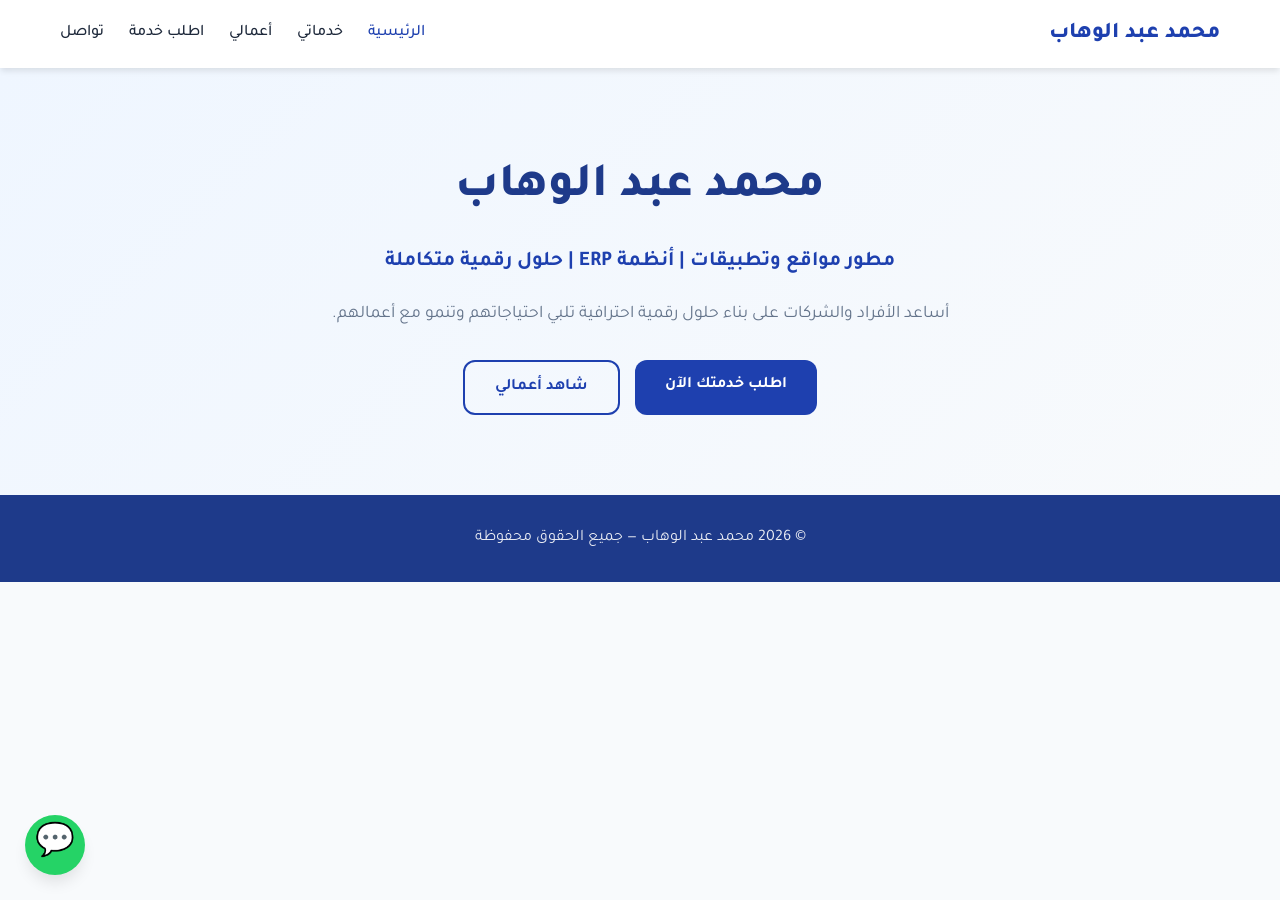
==== index.html @ f1d10c68 "النسخة الأولى: الموقع الشخصي مع ربط Supabase" ====
<!DOCTYPE html>
<html lang="ar" dir="rtl">
<head>
  <meta charset="UTF-8">
  <meta name="viewport" content="width=device-width, initial-scale=1.0">
  <title>محمد عبد الوهاب — مطور مواقع وأنظمة</title>
  <link rel="stylesheet" href="style.css">
</head>
<body>
  <nav class="navbar">
    <div class="container">
      <div class="logo">محمد عبد الوهاب</div>
      <ul class="nav-links">
        <li><a href="index.html" style="color:var(--primary);">الرئيسية</a></li>
        <li><a href="services.html">خدماتي</a></li>
        <li><a href="projects.html">أعمالي</a></li>
        <li><a href="order.html">اطلب خدمة</a></li>
        <li><a href="contact.html">تواصل</a></li>
      </ul>
    </div>
  </nav>

  <section class="hero" id="home">
    <div class="container">
      <h1 id="hero-title">محمد عبد الوهاب</h1>
      <p class="subtitle" id="hero-subtitle">مطور مواقع وتطبيقات | أنظمة ERP | حلول رقمية متكاملة</p>
      <p class="description" id="hero-description">أساعد الأفراد والشركات على بناء حلول رقمية احترافية تلبي احتياجاتهم وتنمو مع أعمالهم.</p>
      <div class="hero-buttons">
        <a href="order.html" class="btn btn-primary">اطلب خدمتك الآن</a>
        <a href="projects.html" class="btn btn-outline">شاهد أعمالي</a>
      </div>
    </div>
  </section>

  <footer class="footer"><p>© <span id="year"></span> محمد عبد الوهاب — جميع الحقوق محفوظة</p></footer>
  <a href="#" class="whatsapp-float" id="whatsapp-float" target="_blank">💬</a>
  
  <div class="mobile-bottom-nav">
    <a href="index.html" class="active"><span>🏠</span>الرئيسية</a>
    <a href="services.html"><span>💼</span>خدماتي</a>
    <a href="projects.html"><span>🖼️</span>أعمالي</a>
    <a href="order.html"><span>📝</span>اطلب</a>
    <a href="contact.html"><span>📞</span>تواصل</a>
  </div>

  <script src="supabase-config.js"></script>
  <script src="script.js"></script>
</body>
</html>
---- style.css ----
/* ============================================
   التصميم العام — موقع محمد عبد الوهاب
   ============================================ */

@import url('https://fonts.googleapis.com/css2?family=Tajawal:wght@400;500;700;800&display=swap');

:root {
  --primary: #1e40af;
  --primary-light: #3b82f6;
  --primary-dark: #1e3a8a;
  --accent: #f59e0b;
  --bg: #f8fafc;
  --bg-alt: #ffffff;
  --text: #1e293b;
  --text-light: #64748b;
  --border: #e2e8f0;
  --shadow: 0 4px 6px -1px rgba(0, 0, 0, 0.1);
  --shadow-lg: 0 10px 15px -3px rgba(0, 0, 0, 0.1);
  --radius: 12px;
}

* {
  margin: 0;
  padding: 0;
  box-sizing: border-box;
}

html {
  scroll-behavior: smooth;
}

body {
  font-family: 'Tajawal', sans-serif;
  background: var(--bg);
  color: var(--text);
  line-height: 1.7;
  direction: rtl;
}

/* ============ الحاوية ============ */
.container {
  max-width: 1200px;
  margin: 0 auto;
  padding: 0 20px;
}

/* ============ الشريط العلوي ============ */
.navbar {
  background: var(--bg-alt);
  box-shadow: var(--shadow);
  position: sticky;
  top: 0;
  z-index: 100;
}

.navbar .container {
  display: flex;
  justify-content: space-between;
  align-items: center;
  padding: 15px 20px;
}

.logo {
  font-size: 1.4rem;
  font-weight: 800;
  color: var(--primary);
}

.nav-links {
  display: flex;
  gap: 25px;
  list-style: none;
}

.nav-links a {
  text-decoration: none;
  color: var(--text);
  font-weight: 500;
  transition: color 0.3s;
}

.nav-links a:hover {
  color: var(--primary);
}

/* ============ قسم الترحيب ============ */
.hero {
  padding: 80px 20px;
  text-align: center;
  background: linear-gradient(135deg, #eff6ff 0%, #f8fafc 100%);
}

.hero h1 {
  font-size: 3rem;
  font-weight: 800;
  color: var(--primary-dark);
  margin-bottom: 15px;
  animation: fadeInUp 0.8s ease;
}

.hero .subtitle {
  font-size: 1.3rem;
  color: var(--primary);
  font-weight: 700;
  margin-bottom: 20px;
  animation: fadeInUp 0.8s ease 0.2s backwards;
}

.hero .description {
  font-size: 1.1rem;
  color: var(--text-light);
  max-width: 700px;
  margin: 0 auto 30px;
  animation: fadeInUp 0.8s ease 0.4s backwards;
}

.hero-buttons {
  display: flex;
  gap: 15px;
  justify-content: center;
  flex-wrap: wrap;
  animation: fadeInUp 0.8s ease 0.6s backwards;
}

/* ============ الأزرار ============ */
.btn {
  padding: 12px 30px;
  border-radius: var(--radius);
  text-decoration: none;
  font-weight: 700;
  font-size: 1rem;
  transition: all 0.3s;
  border: none;
  cursor: pointer;
  display: inline-block;
}

.btn-primary {
  background: var(--primary);
  color: #fff;
}

.btn-primary:hover {
  background: var(--primary-dark);
  transform: translateY(-2px);
  box-shadow: var(--shadow-lg);
}

.btn-outline {
  background: transparent;
  color: var(--primary);
  border: 2px solid var(--primary);
}

.btn-outline:hover {
  background: var(--primary);
  color: #fff;
}

/* ============ العناوين ============ */
.section {
  padding: 80px 20px;
}

.section-title {
  text-align: center;
  font-size: 2.2rem;
  font-weight: 800;
  color: var(--primary-dark);
  margin-bottom: 15px;
}

.section-subtitle {
  text-align: center;
  color: var(--text-light);
  margin-bottom: 50px;
  font-size: 1.1rem;
}

/* ============ الخدمات ============ */
.services-grid {
  display: grid;
  grid-template-columns: repeat(auto-fit, minmax(260px, 1fr));
  gap: 25px;
}

.service-card {
  background: var(--bg-alt);
  padding: 35px 25px;
  border-radius: var(--radius);
  box-shadow: var(--shadow);
  text-align: center;
  transition: all 0.3s;
  border: 2px solid transparent;
}

.service-card:hover {
  transform: translateY(-5px);
  box-shadow: var(--shadow-lg);
  border-color: var(--primary-light);
}

.service-icon {
  font-size: 3rem;
  margin-bottom: 15px;
}

.service-card h3 {
  font-size: 1.3rem;
  color: var(--primary-dark);
  margin-bottom: 10px;
}

.service-card p {
  color: var(--text-light);
}

/* ============ معرض الأعمال ============ */
.projects-section {
  background: var(--bg-alt);
}

.projects-grid {
  display: grid;
  grid-template-columns: repeat(auto-fit, minmax(300px, 1fr));
  gap: 30px;
}

.project-card {
  background: var(--bg);
  border-radius: var(--radius);
  overflow: hidden;
  box-shadow: var(--shadow);
  transition: all 0.3s;
}

.project-card:hover {
  transform: translateY(-5px);
  box-shadow: var(--shadow-lg);
}

.project-image {
  height: 200px;
  background: linear-gradient(135deg, var(--primary-light), var(--primary));
  display: flex;
  align-items: center;
  justify-content: center;
  color: #fff;
  font-size: 3rem;
}

.project-image img {
  width: 100%;
  height: 100%;
  object-fit: cover;
}

.project-body {
  padding: 25px;
}

.project-body h3 {
  color: var(--primary-dark);
  margin-bottom: 10px;
  font-size: 1.2rem;
}

.project-body p {
  color: var(--text-light);
  margin-bottom: 15px;
  font-size: 0.95rem;
}

.project-link {
  color: var(--primary);
  text-decoration: none;
  font-weight: 700;
}

.project-link:hover {
  color: var(--primary-dark);
}

/* ============ نموذج الطلب ============ */
.order-section {
  background: linear-gradient(135deg, #eff6ff 0%, #f8fafc 100%);
}

.order-form {
  max-width: 600px;
  margin: 0 auto;
  background: var(--bg-alt);
  padding: 40px;
  border-radius: var(--radius);
  box-shadow: var(--shadow-lg);
}

.form-group {
  margin-bottom: 20px;
}

.form-group label {
  display: block;
  margin-bottom: 8px;
  font-weight: 700;
  color: var(--text);
}

.form-group input,
.form-group textarea,
.form-group select {
  width: 100%;
  padding: 12px 15px;
  border: 2px solid var(--border);
  border-radius: var(--radius);
  font-family: inherit;
  font-size: 1rem;
  transition: border-color 0.3s;
  background: var(--bg);
  color: var(--text);
}

.form-group input:focus,
.form-group textarea:focus,
.form-group select:focus {
  outline: none;
  border-color: var(--primary-light);
}

.form-group textarea {
  min-height: 120px;
  resize: vertical;
}

.form-message {
  margin-top: 15px;
  padding: 12px;
  border-radius: var(--radius);
  text-align: center;
  font-weight: 700;
  display: none;
}

.form-message.success {
  background: #d1fae5;
  color: #065f46;
  display: block;
}

.form-message.error {
  background: #fee2e2;
  color: #991b1b;
  display: block;
}

/* ============ التواصل ============ */
.contact-grid {
  display: grid;
  grid-template-columns: repeat(auto-fit, minmax(220px, 1fr));
  gap: 20px;
}

.contact-card {
  background: var(--bg-alt);
  padding: 30px 20px;
  border-radius: var(--radius);
  box-shadow: var(--shadow);
  text-align: center;
  text-decoration: none;
  color: var(--text);
  transition: all 0.3s;
}

.contact-card:hover {
  transform: translateY(-5px);
  box-shadow: var(--shadow-lg);
  color: var(--primary);
}

.contact-icon {
  font-size: 2.5rem;
  margin-bottom: 10px;
}

.contact-card h3 {
  font-size: 1.1rem;
  margin-bottom: 5px;
}

.contact-card p {
  color: var(--text-light);
  font-size: 0.9rem;
}

/* ============ زر واتساب عائم ============ */
.whatsapp-float {
  position: fixed;
  bottom: 25px;
  left: 25px;
  width: 60px;
  height: 60px;
  background: #25d366;
  border-radius: 50%;
  display: flex;
  align-items: center;
  justify-content: center;
  font-size: 2rem;
  box-shadow: var(--shadow-lg);
  text-decoration: none;
  z-index: 999;
  transition: transform 0.3s;
}

.whatsapp-float:hover {
  transform: scale(1.1);
}

/* ============ الفوتر ============ */
.footer {
  background: var(--primary-dark);
  color: #fff;
  text-align: center;
  padding: 30px 20px;
}

.footer p {
  opacity: 0.9;
}

/* ============ الحركات ============ */
@keyframes fadeInUp {
  from {
    opacity: 0;
    transform: translateY(20px);
  }
  to {
    opacity: 1;
    transform: translateY(0);
  }
}

/* ============ لوحة التحكم ============ */
.admin-body {
  background: var(--bg);
  min-height: 100vh;
}

.login-container {
  max-width: 400px;
  margin: 100px auto;
  background: var(--bg-alt);
  padding: 40px;
  border-radius: var(--radius);
  box-shadow: var(--shadow-lg);
}

.login-container h2 {
  text-align: center;
  color: var(--primary-dark);
  margin-bottom: 30px;
}

.admin-container {
  max-width: 1200px;
  margin: 0 auto;
  padding: 30px 20px;
}

.admin-header {
  display: flex;
  justify-content: space-between;
  align-items: center;
  margin-bottom: 30px;
  padding-bottom: 20px;
  border-bottom: 2px solid var(--border);
}

.admin-header h1 {
  color: var(--primary-dark);
}

.admin-tabs {
  display: flex;
  gap: 10px;
  margin-bottom: 30px;
  flex-wrap: wrap;
}

.admin-tab {
  padding: 10px 20px;
  border: 2px solid var(--border);
  background: var(--bg-alt);
  border-radius: var(--radius);
  cursor: pointer;
  font-family: inherit;
  font-weight: 700;
  transition: all 0.3s;
}

.admin-tab.active {
  background: var(--primary);
  color: #fff;
  border-color: var(--primary);
}

.admin-panel {
  background: var(--bg-alt);
  padding: 30px;
  border-radius: var(--radius);
  box-shadow: var(--shadow);
  display: none;
}

.admin-panel.active {
  display: block;
}

.admin-panel h2 {
  color: var(--primary-dark);
  margin-bottom: 20px;
}

.admin-item {
  display: flex;
  justify-content: space-between;
  align-items: center;
  padding: 15px;
  border: 1px solid var(--border);
  border-radius: var(--radius);
  margin-bottom: 10px;
  background: var(--bg);
}

.admin-item-info h4 {
  color: var(--primary-dark);
  margin-bottom: 5px;
}

.admin-item-info p {
  color: var(--text-light);
  font-size: 0.9rem;
}

.btn-small {
  padding: 8px 15px;
  font-size: 0.9rem;
}

.btn-danger {
  background: #ef4444;
  color: #fff;
}

.btn-danger:hover {
  background: #dc2626;
}

.btn-success {
  background: #10b981;
  color: #fff;
}

.btn-success:hover {
  background: #059669;
}

/* ============ التجاوب مع الهاتف ============ */
@media (max-width: 768px) {
  .hero h1 {
    font-size: 2rem;
  }
  .hero .subtitle {
    font-size: 1.1rem;
  }
  .section-title {
    font-size: 1.7rem;
  }
  .nav-links {
    display: none;
  }
  .order-form {
    padding: 25px;
  }
}
/* ============ شريط التنقل السفلي (للجوال) ============ */
.mobile-bottom-nav {
  display: none; /* مخفي في الكمبيوتر */
}

@media (max-width: 768px) {
  /* إظهار الشريط السفلي */
  .mobile-bottom-nav {
    display: flex;
    position: fixed;
    bottom: 0;
    left: 0;
    right: 0;
    background: var(--bg-alt);
    box-shadow: 0 -2px 10px rgba(0, 0, 0, 0.1);
    z-index: 1000;
    justify-content: space-around;
    padding: 10px 5px;
    border-top: 1px solid var(--border);
  }

  /* أيقونات الشريط */
  .mobile-bottom-nav a {
    display: flex;
    flex-direction: column;
    align-items: center;
    text-decoration: none;
    color: var(--text-light);
    font-size: 0.75rem;
    font-weight: 700;
    gap: 4px;
    transition: all 0.3s ease;
  }

  /* الأيقونة */
  .mobile-bottom-nav a span {
    font-size: 1.3rem;
  }

  /* الزر النشط */
  .mobile-bottom-nav a.active,
  .mobile-bottom-nav a:hover {
    color: var(--primary);
    transform: translateY(-3px);
  }

  /* تعديل زر الواتساب العائم عشان ما يتغطى بالشريط السفلي */
  .whatsapp-float {
    bottom: 85px !important;
  }

  /* إضافة مسافة أسفل الصفحة عشان الشريط ما يغطي المحتوى */
  body {
    padding-bottom: 70px;
  }
}
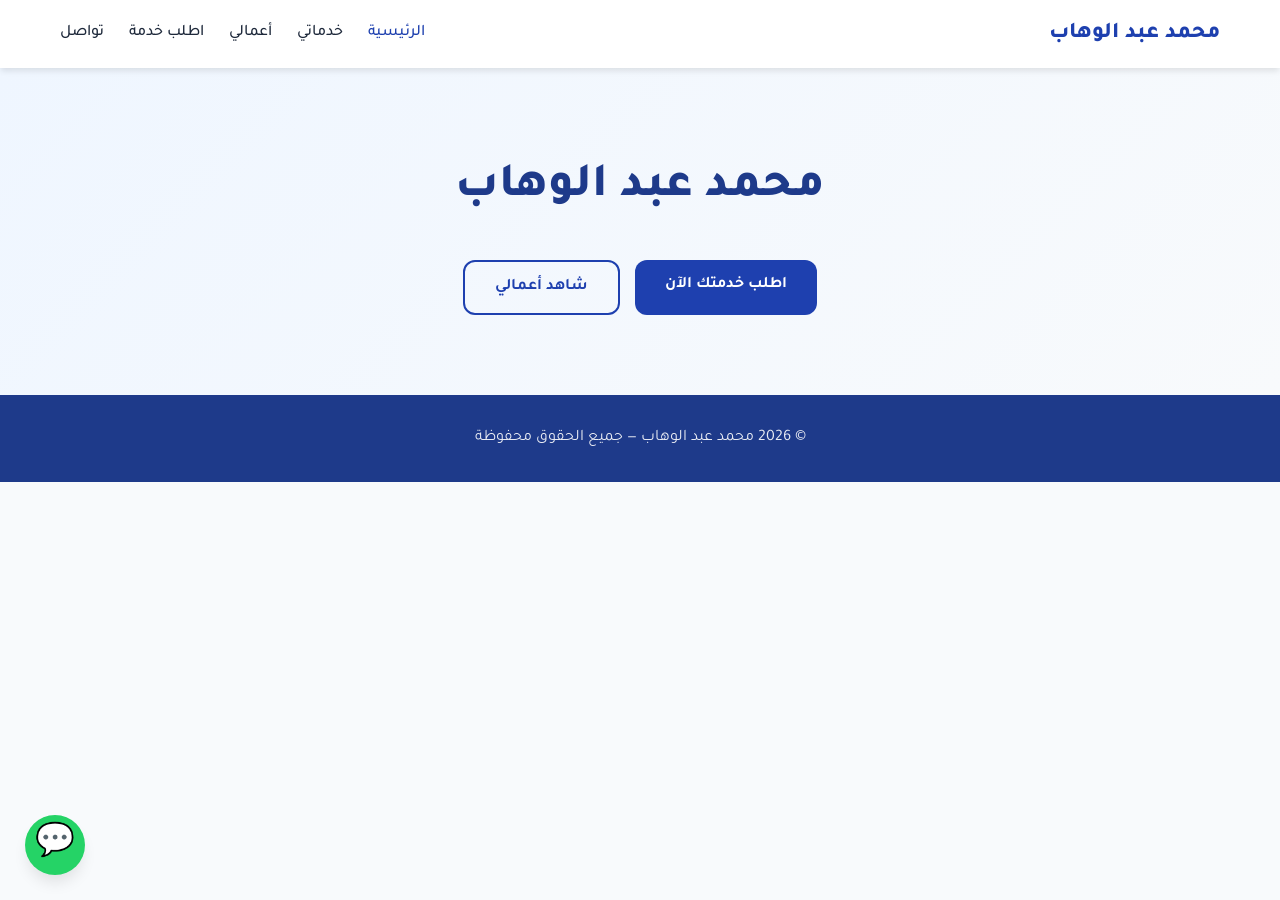
==== commit 161acb26: "إضافة Cache Busting" ====
--- a/index.html
+++ b/index.html
@@ -1,10 +1,13 @@
 <!DOCTYPE html>
 <html lang="ar" dir="rtl">
 <head>
+  <meta http-equiv="Cache-Control" content="no-cache, no-store, must-revalidate">
+  <meta http-equiv="Pragma" content="no-cache">
+  <meta http-equiv="Expires" content="0">
   <meta charset="UTF-8">
   <meta name="viewport" content="width=device-width, initial-scale=1.0">
   <title>محمد عبد الوهاب — مطور مواقع وأنظمة</title>
-  <link rel="stylesheet" href="style.css">
+  <link rel="stylesheet" href="style.css?v=2">
 </head>
 <body>
   <nav class="navbar">
@@ -43,7 +46,7 @@
     <a href="contact.html"><span>📞</span>تواصل</a>
   </div>
 
-  <script src="supabase-config.js"></script>
-  <script src="script.js"></script>
+  <script src="supabase-config.js?v=2"></script>
+  <script src="script.js?v=2"></script>
 </body>
 </html>
--- a/style.css
+++ b/style.css
@@ -638,3 +638,388 @@
     padding-bottom: 70px;
   }
 }
+
+/* ============================================
+   لوحة التحكم (Admin)
+   ============================================ */
+
+.admin-body {
+  background: #f1f5f9;
+  min-height: 100vh;
+  font-family: 'Tajawal', sans-serif;
+}
+
+/* شاشة تسجيل الدخول */
+.login-wrap {
+  display: flex;
+  align-items: center;
+  justify-content: center;
+  min-height: 100vh;
+  padding: 20px;
+}
+
+.login-box {
+  background: #fff;
+  padding: 40px 30px;
+  border-radius: 16px;
+  box-shadow: 0 10px 40px rgba(30, 64, 175, 0.15);
+  max-width: 400px;
+  width: 100%;
+  text-align: center;
+}
+
+.login-box .icon {
+  font-size: 3rem;
+  margin-bottom: 10px;
+}
+
+.login-box h1 {
+  color: #1e3a8a;
+  font-size: 1.5rem;
+  margin-bottom: 8px;
+}
+
+.login-box p {
+  color: #64748b;
+  font-size: 0.9rem;
+  margin-bottom: 25px;
+}
+
+.login-box input {
+  width: 100%;
+  padding: 12px 15px;
+  border: 2px solid #e2e8f0;
+  border-radius: 10px;
+  margin-bottom: 15px;
+  font-family: inherit;
+  font-size: 1rem;
+  transition: border-color 0.3s;
+}
+
+.login-box input:focus {
+  outline: none;
+  border-color: #3b82f6;
+}
+
+.login-box button {
+  width: 100%;
+  padding: 12px;
+  background: #1e40af;
+  color: #fff;
+  border: none;
+  border-radius: 10px;
+  font-family: inherit;
+  font-size: 1rem;
+  font-weight: 700;
+  cursor: pointer;
+  transition: background 0.3s;
+}
+
+.login-box button:hover {
+  background: #1e3a8a;
+}
+
+.login-error {
+  color: #dc2626;
+  font-size: 0.9rem;
+  margin-top: 10px;
+  display: none;
+}
+
+.login-error.show {
+  display: block;
+}
+
+/* الواجهة الرئيسية للوحة */
+.admin-wrap {
+  max-width: 1200px;
+  margin: 0 auto;
+  padding: 20px;
+}
+
+.admin-header {
+  display: flex;
+  justify-content: space-between;
+  align-items: center;
+  padding: 20px;
+  background: #fff;
+  border-radius: 16px;
+  box-shadow: 0 2px 8px rgba(0,0,0,0.05);
+  margin-bottom: 20px;
+}
+
+.admin-header h1 {
+  color: #1e3a8a;
+  font-size: 1.4rem;
+}
+
+.admin-header .user {
+  color: #64748b;
+  font-size: 0.85rem;
+}
+
+.btn-logout {
+  background: #ef4444;
+  color: #fff;
+  border: none;
+  padding: 10px 20px;
+  border-radius: 8px;
+  font-family: inherit;
+  font-weight: 700;
+  cursor: pointer;
+  transition: background 0.3s;
+}
+
+.btn-logout:hover {
+  background: #dc2626;
+}
+
+/* التبويبات */
+.admin-tabs {
+  display: flex;
+  gap: 8px;
+  margin-bottom: 20px;
+  overflow-x: auto;
+  padding-bottom: 8px;
+}
+
+.admin-tab {
+  padding: 12px 20px;
+  background: #fff;
+  border: 2px solid transparent;
+  border-radius: 10px;
+  cursor: pointer;
+  font-family: inherit;
+  font-weight: 700;
+  color: #64748b;
+  white-space: nowrap;
+  transition: all 0.3s;
+}
+
+.admin-tab:hover {
+  color: #1e40af;
+}
+
+.admin-tab.active {
+  background: #1e40af;
+  color: #fff;
+}
+
+/* البانلات */
+.admin-panel {
+  background: #fff;
+  padding: 25px;
+  border-radius: 16px;
+  box-shadow: 0 2px 8px rgba(0,0,0,0.05);
+  display: none;
+}
+
+.admin-panel.active {
+  display: block;
+}
+
+.admin-panel h2 {
+  color: #1e3a8a;
+  font-size: 1.3rem;
+  margin-bottom: 20px;
+  padding-bottom: 12px;
+  border-bottom: 2px solid #e2e8f0;
+}
+
+.admin-panel .form-group {
+  margin-bottom: 15px;
+}
+
+.admin-panel .form-group label {
+  display: block;
+  margin-bottom: 6px;
+  font-weight: 700;
+  color: #1e293b;
+  font-size: 0.9rem;
+}
+
+.admin-panel .form-group input,
+.admin-panel .form-group textarea {
+  width: 100%;
+  padding: 10px 12px;
+  border: 2px solid #e2e8f0;
+  border-radius: 8px;
+  font-family: inherit;
+  font-size: 0.95rem;
+  transition: border-color 0.3s;
+}
+
+.admin-panel .form-group input:focus,
+.admin-panel .form-group textarea:focus {
+  outline: none;
+  border-color: #3b82f6;
+}
+
+.admin-panel .form-group textarea {
+  min-height: 80px;
+  resize: vertical;
+}
+
+.btn-primary-admin {
+  background: #1e40af;
+  color: #fff;
+  border: none;
+  padding: 10px 20px;
+  border-radius: 8px;
+  font-family: inherit;
+  font-weight: 700;
+  cursor: pointer;
+  font-size: 0.95rem;
+  transition: background 0.3s;
+}
+
+.btn-primary-admin:hover {
+  background: #1e3a8a;
+}
+
+.btn-sm {
+  padding: 6px 12px;
+  font-size: 0.85rem;
+  border-radius: 6px;
+  border: none;
+  cursor: pointer;
+  font-family: inherit;
+  font-weight: 700;
+  margin-inline-start: 5px;
+}
+
+.btn-edit {
+  background: #f59e0b;
+  color: #fff;
+}
+
+.btn-edit:hover {
+  background: #d97706;
+}
+
+.btn-del {
+  background: #ef4444;
+  color: #fff;
+}
+
+.btn-del:hover {
+  background: #dc2626;
+}
+
+/* قوائم العناصر */
+.items-list {
+  margin-top: 20px;
+}
+
+.item-row {
+  display: flex;
+  justify-content: space-between;
+  align-items: center;
+  padding: 15px;
+  border: 1px solid #e2e8f0;
+  border-radius: 10px;
+  margin-bottom: 10px;
+  background: #f8fafc;
+}
+
+.item-row .info {
+  flex: 1;
+  min-width: 0;
+}
+
+.item-row .info h4 {
+  color: #1e3a8a;
+  margin-bottom: 4px;
+  font-size: 1rem;
+}
+
+.item-row .info p {
+  color: #64748b;
+  font-size: 0.85rem;
+  overflow: hidden;
+  text-overflow: ellipsis;
+  white-space: nowrap;
+}
+
+.item-row .actions {
+  display: flex;
+  gap: 5px;
+  flex-shrink: 0;
+}
+
+/* جدول الطلبات */
+.requests-table {
+  width: 100%;
+  border-collapse: collapse;
+  font-size: 0.9rem;
+}
+
+.requests-table th {
+  background: #1e40af;
+  color: #fff;
+  padding: 12px;
+  text-align: right;
+  font-weight: 700;
+}
+
+.requests-table td {
+  padding: 12px;
+  border-bottom: 1px solid #e2e8f0;
+  text-align: right;
+}
+
+.requests-table tr:hover {
+  background: #f8fafc;
+}
+
+.requests-table .empty {
+  text-align: center;
+  color: #64748b;
+  padding: 30px;
+}
+
+/* إشعار */
+.toast {
+  position: fixed;
+  top: 20px;
+  left: 50%;
+  transform: translateX(-50%) translateY(-100px);
+  background: #10b981;
+  color: #fff;
+  padding: 12px 24px;
+  border-radius: 10px;
+  font-weight: 700;
+  box-shadow: 0 10px 25px rgba(0,0,0,0.15);
+  z-index: 9999;
+  transition: transform 0.4s ease;
+}
+
+.toast.show {
+  transform: translateX(-50%) translateY(0);
+}
+
+.toast.error {
+  background: #ef4444;
+}
+
+/* تحميل */
+.loading {
+  text-align: center;
+  padding: 40px;
+  color: #64748b;
+}
+
+@media (max-width: 768px) {
+  .admin-header {
+    flex-direction: column;
+    gap: 15px;
+    text-align: center;
+  }
+  .requests-table {
+    font-size: 0.8rem;
+  }
+  .requests-table th,
+  .requests-table td {
+    padding: 8px 5px;
+  }
+}
